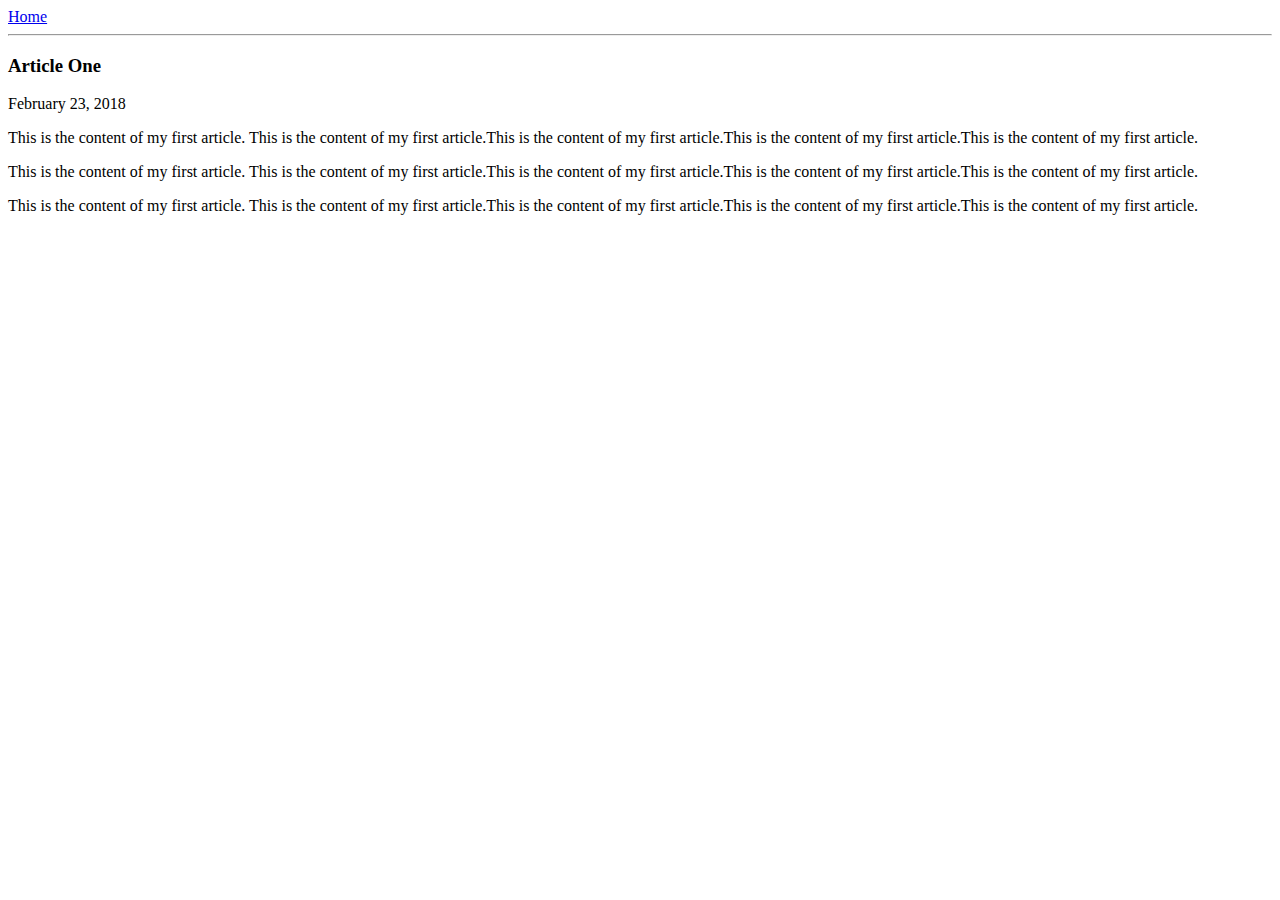
==== ui/article-one.html @ d24b9b2b "[imad-console] Updates ui/article-one.html" ====
<html>
 <head>
     <title>
         Article One | Malarvizhi
     </title>
     <meta name="viewport" content="width=device-width, initial-scale=1" />
 </head> 
 <body>
     <div>
         <a href='/'>Home</a>
     </div>
     <hr/>
     <h3>
         Article One
     </h3>
     <div>
         February 23, 2018
     </div>
     <div>
        
         <p>
             This is the content of my first article. This is the content of my first article.This is the content of my first article.This is the content of my first article.This is the content of my first article.
         </p>
         
          <p>
             This is the content of my first article. This is the content of my first article.This is the content of my first article.This is the content of my first article.This is the content of my first article.
         </p>
         
          <p>
             This is the content of my first article. This is the content of my first article.This is the content of my first article.This is the content of my first article.This is the content of my first article.
         </p>
     </div>
 </body>
      
</html>
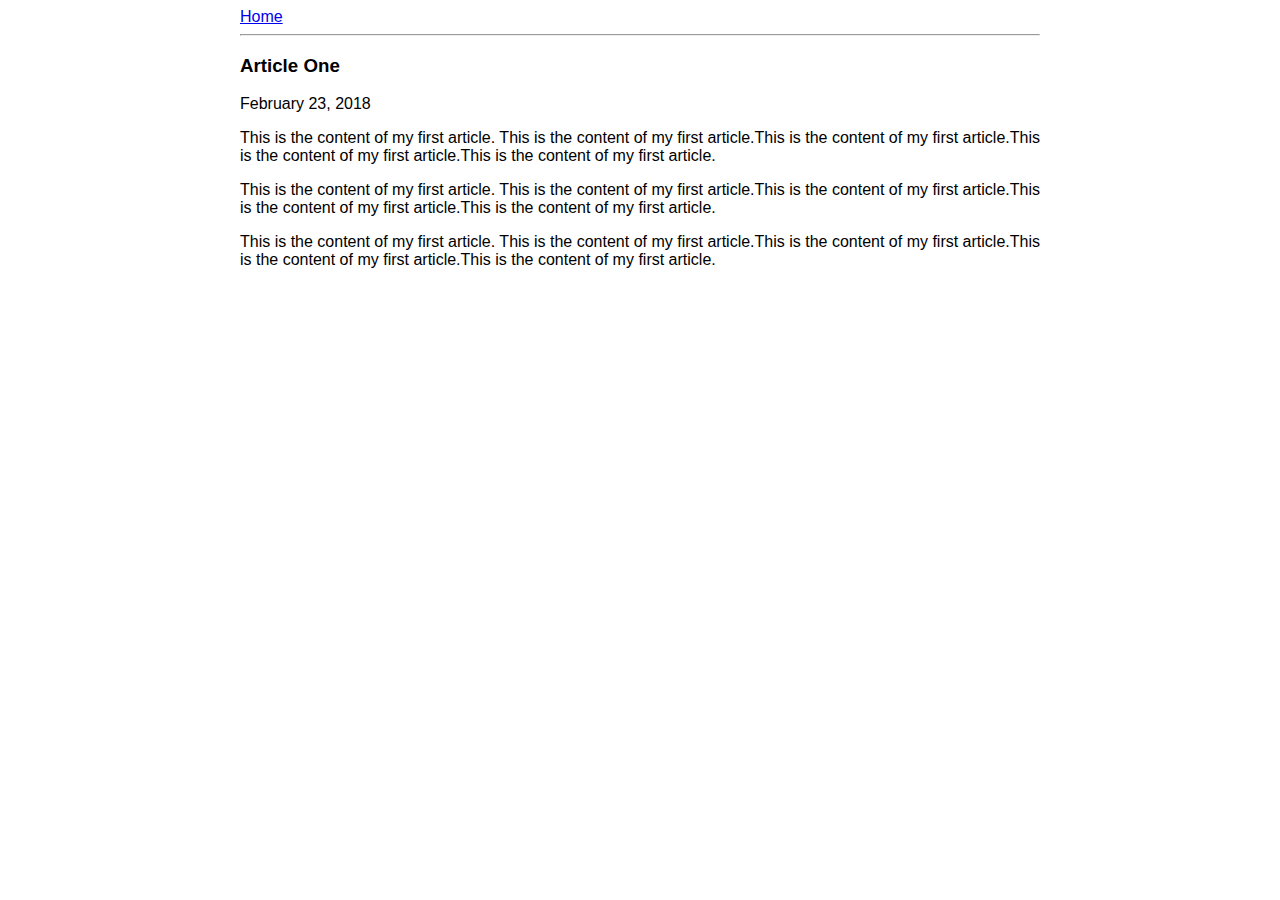
==== commit 9a787d25: "[imad-console] Updates ui/article-one.html" ====
--- a/ui/article-one.html
+++ b/ui/article-one.html
@@ -4,31 +4,40 @@
          Article One | Malarvizhi
      </title>
      <meta name="viewport" content="width=device-width, initial-scale=1" />
+     <style>
+         .content {
+             max-width: 800px;
+             margin: 0 auto;
+             font-family: sans-serif;
+         }
+     </style>
  </head> 
  <body>
-     <div>
-         <a href='/'>Home</a>
-     </div>
-     <hr/>
-     <h3>
-         Article One
-     </h3>
-     <div>
-         February 23, 2018
-     </div>
-     <div>
-        
-         <p>
-             This is the content of my first article. This is the content of my first article.This is the content of my first article.This is the content of my first article.This is the content of my first article.
-         </p>
-         
-          <p>
-             This is the content of my first article. This is the content of my first article.This is the content of my first article.This is the content of my first article.This is the content of my first article.
-         </p>
-         
-          <p>
-             This is the content of my first article. This is the content of my first article.This is the content of my first article.This is the content of my first article.This is the content of my first article.
-         </p>
+     <div class="content">
+         <div>
+             <a href='/'>Home</a>
+         </div>
+         <hr/>
+         <h3>
+             Article One
+         </h3>
+         <div>
+             February 23, 2018
+         </div>
+         <div>
+            
+             <p>
+                 This is the content of my first article. This is the content of my first article.This is the content of my first article.This is the content of my first article.This is the content of my first article.
+             </p>
+             
+              <p>
+                 This is the content of my first article. This is the content of my first article.This is the content of my first article.This is the content of my first article.This is the content of my first article.
+             </p>
+             
+              <p>
+                 This is the content of my first article. This is the content of my first article.This is the content of my first article.This is the content of my first article.This is the content of my first article.
+             </p>
+         </div>
      </div>
  </body>
       
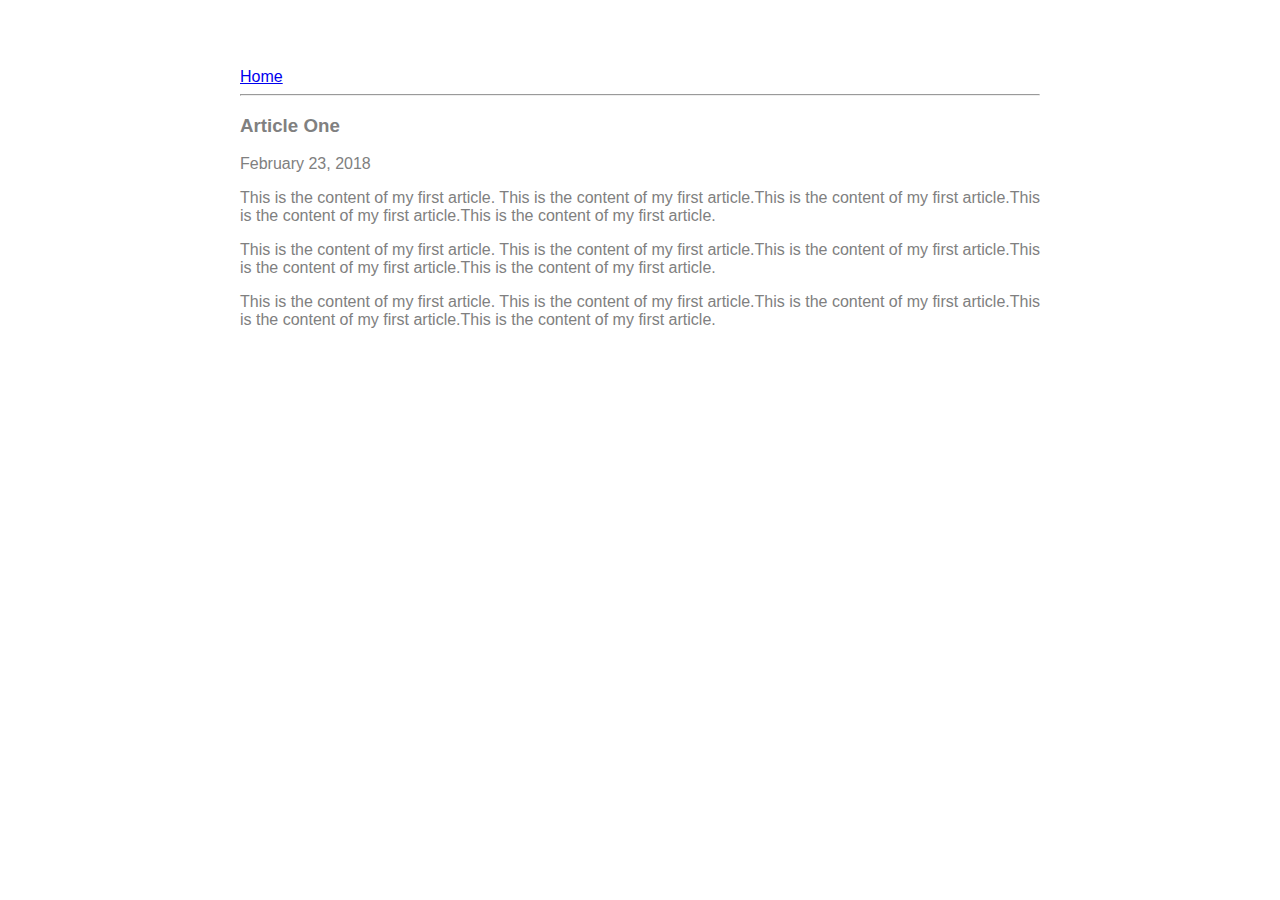
==== commit 4bf397d2: "[imad-console] Updates ui/article-one.html" ====
--- a/ui/article-one.html
+++ b/ui/article-one.html
@@ -6,9 +6,13 @@
      <meta name="viewport" content="width=device-width, initial-scale=1" />
      <style>
          .content {
-             max-width: 800px;
-             margin: 0 auto;
-             font-family: sans-serif;
+            max-width: 800px;
+            margin: 0 auto;
+            color: grey;
+            font-family: sans-serif;
+            padding-top: 60px;
+            padding-left: 20px;
+            padding-right: 20px;
          }
      </style>
  </head> 
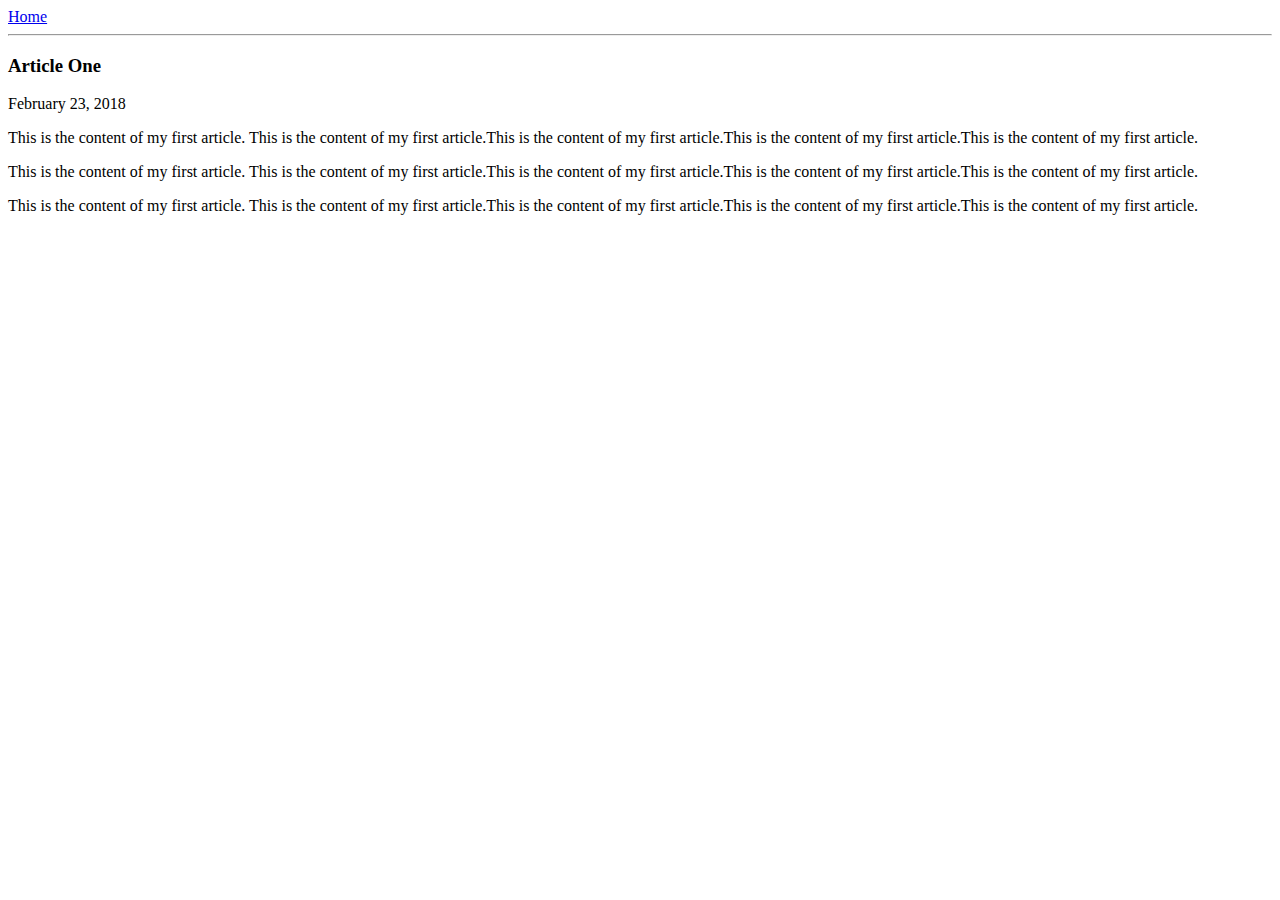
==== commit 4d9ae699: "[imad-console] Updates ui/article-one.html" ====
--- a/ui/article-one.html
+++ b/ui/article-one.html
@@ -4,17 +4,7 @@
          Article One | Malarvizhi
      </title>
      <meta name="viewport" content="width=device-width, initial-scale=1" />
-     <style>
-         .content {
-            max-width: 800px;
-            margin: 0 auto;
-            color: grey;
-            font-family: sans-serif;
-            padding-top: 60px;
-            padding-left: 20px;
-            padding-right: 20px;
-         }
-     </style>
+     <link href="/ui/style.css" rel="stylesheet" />
  </head> 
  <body>
      <div class="content">
